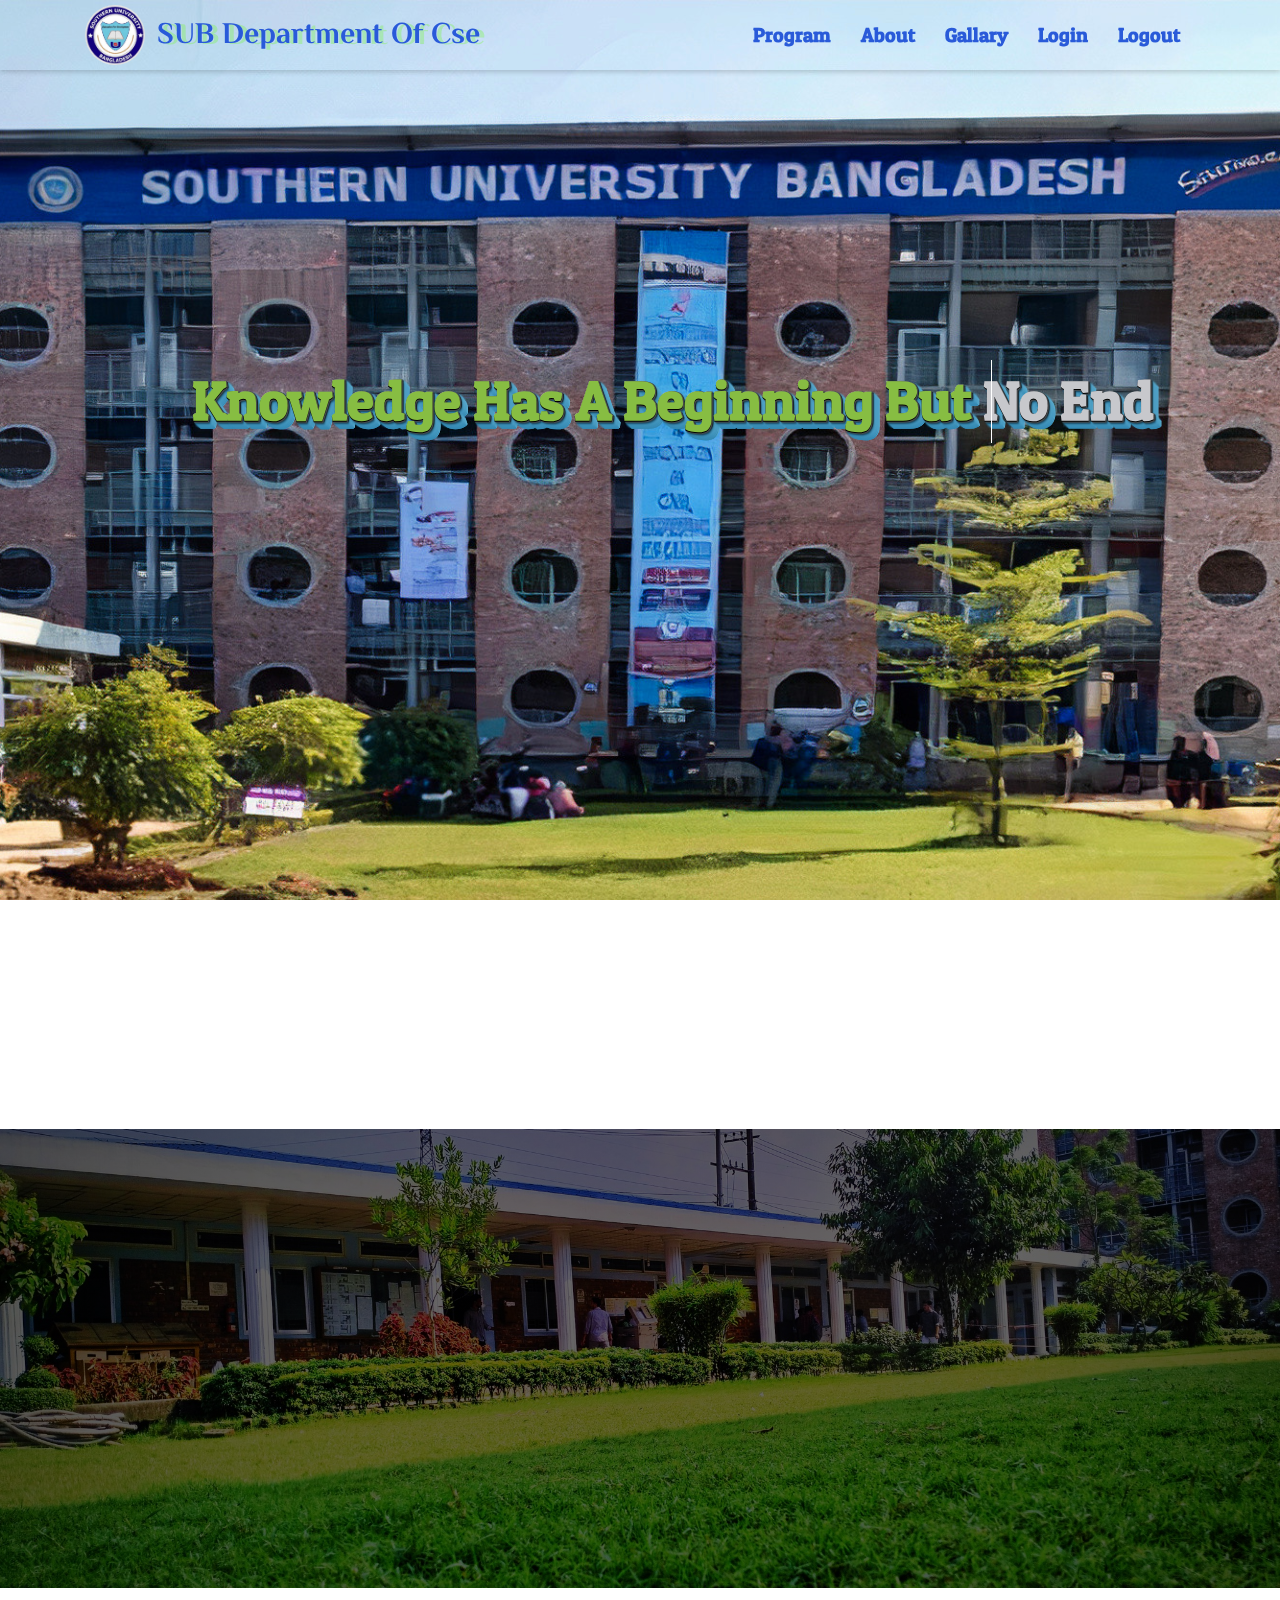
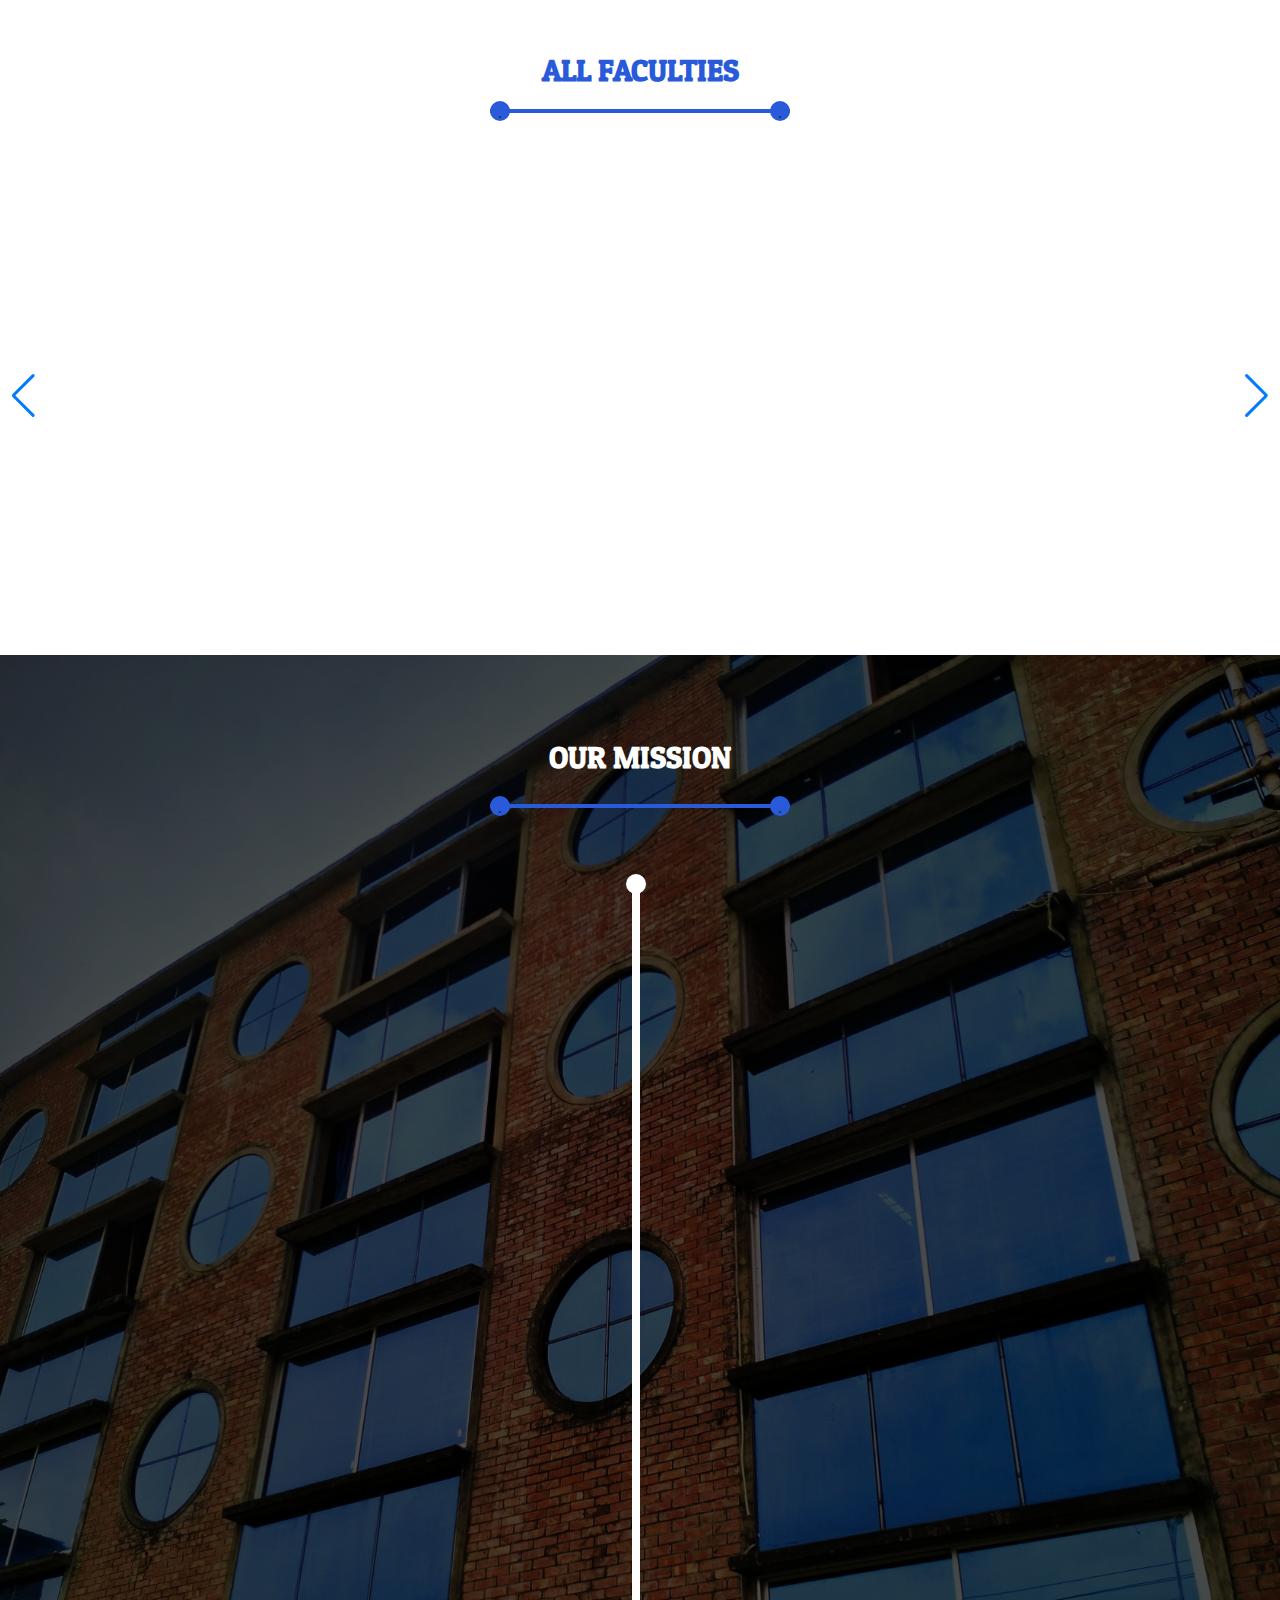
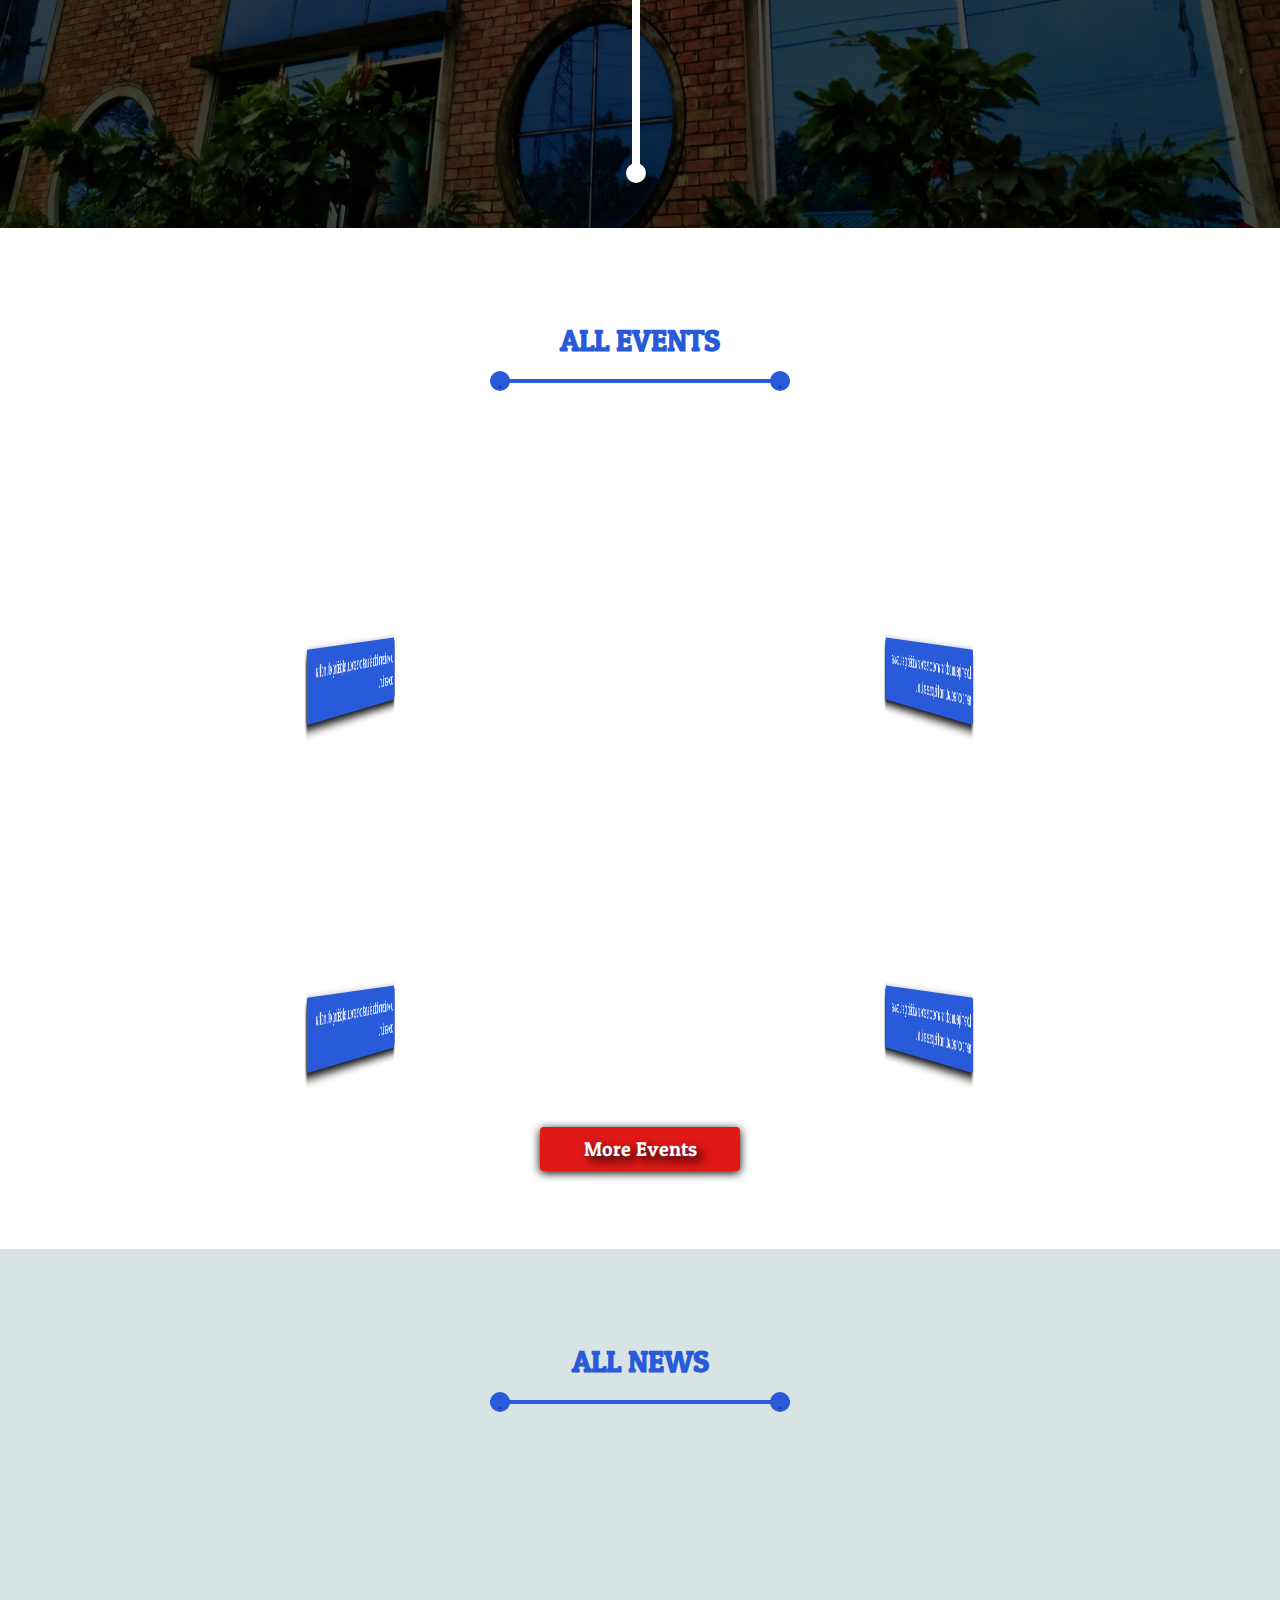
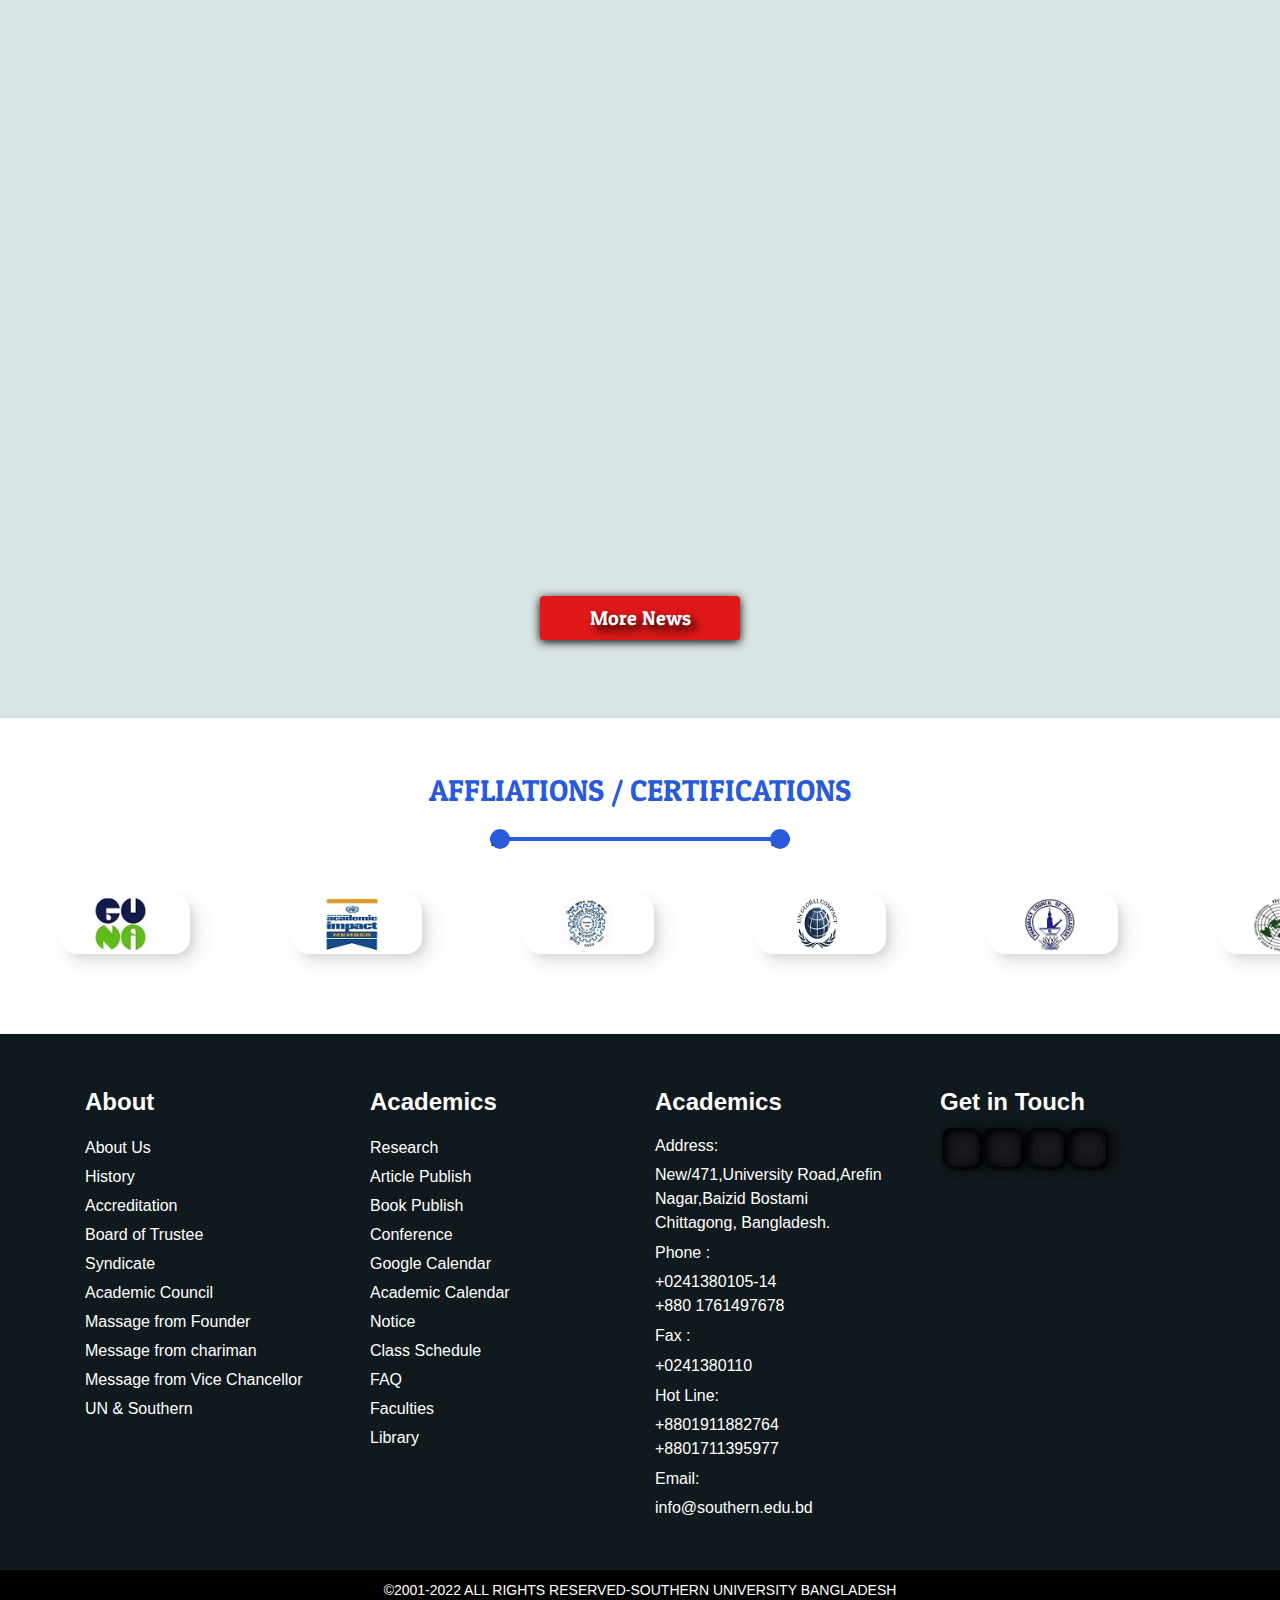
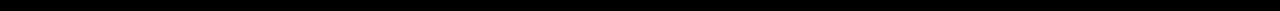
==== index.html @ 72be5c11 "first commit" ====
<!DOCTYPE html>
<html lang="en">
  <head>
    <meta charset="UTF-8" />
    <meta http-equiv="X-UA-Compatible" content="IE=edge" />
    <meta name="viewport" content="width=device-width, initial-scale=1.0" />
    <link rel="stylesheet" href="./bootstrap-4.6.2-dist/css/bootstrap.min.css" />
    <link rel="stylesheet" href="./Css/style.css" />
    <link
      rel="shortcut icon"
      href="./img/WhatsApp-Image-2022-04-05-at-12.04.49-PM.jpeg"
      type="image/x-icon"
    />
    <link rel="stylesheet" href="./Css/swiper-bundle.min.css" />
    <link rel="stylesheet" href="./slick-1.8.1/slick/slick.css" />
    <link rel="stylesheet" href="./slick-1.8.1/slick/slick-theme.css" />
    <link rel="stylesheet" href="https://cdnjs.cloudflare.com/ajax/libs/font-awesome/4.6.0/css/font-awesome.min.css" integrity="sha512-I8lSB676wT2jGSNnvIhbYGqHMiZOc0+cl18soJSWPvJCkGm8xnTcXZafn2xTf1woMXz1AY3Z1Vd/qAPvjXB4Kw==" crossorigin="anonymous" referrerpolicy="no-referrer" />
   <link rel="stylesheet" href="./Css/aos.css">
    <title>Southern University Bangladesh (CSE)</title>
  </head>
  <body>
    <!-- ---------Start Navbar Component--------- -->

    <div class="navbar-wrapper">
      <div class="container">
        <nav class="navbar navbar-expand-md p-0">
          <a class="navbar-brand" href="index.html">
            <img
              src="./img/WhatsApp-Image-2022-04-05-at-12.04.49-PM.jpeg"
              class="logo"
              alt="logo"
            />
            <span class="logoTxt mt-5">SUB Department Of Cse</span>
          </a>

          <button
            class="navbar-toggler"
            type="button"
            data-toggle="collapse"
            data-target="#navbarSupportedContent"
            aria-controls="navbarSupportedContent"
            aria-expanded="false"
            aria-label="Toggle navigation"
          >
            <span class="navbar-toggler-icon"></span>
          </button>

          <div class="collapse navbar-collapse" id="navbarSupportedContent">
            <ul class="navbar-nav ml-auto navList">
              <li>
                <a href="./Program.html" class="navLinks">Program</a>
              </li>
              <li>
                <a href="#" class="navLinks">About</a>
              </li>
              <li>
                <a href="#" class="navLinks">Gallary</a>
              </li>
              <li>
                <a href="#" class="navLinks">Login</a>
              </li>
              <li>
                <a href="#" class="navLinks">Logout</a>
              </li>
            </ul>
          </div>
        </nav>
      </div>
    </div>

    <!-- ---------End Navbar Component--------- -->

    <!-- ---------BANNAR SECTION START---------- -->

    <div class="bannerSection">
      <p data-aos="fade-left"
      data-aos-anchor="#example-anchor"
      data-aos-offset="500"
      data-aos-duration="500">Knowledge Has A Beginning But No End</p>
    </div>

    <!-- ---------BANNAR SECTION END---------- -->

    <!-- ---------SELECTION SECTION START---------- -->
    <div class="wrapperSelection">
      <div class="postionSelector">
        <div class="container">
          <div class="row" style="padding: 120px 0px 50px 0px">
            <div class="col-md-3 pt-3 " data-aos="fade-right">
              <div class="top">
                <p>Click Here</p>
                <span class="topImg">
                  <img src="./img/s1.png" alt="section Img" />
                </span>
              </div>
              <p class="topDownText">ABOUT US 🢚</p>
            </div>
            <div class="col-md-3 pt-3" data-aos="zoom-in-down">
              <div class="top">
                <p>Click Here</p>
                <span class="topImg">
                  <img src="./img/s2.png" alt="section Img" />
                </span>
              </div>
              <p class="topDownText">ADMINISTRATION 🢚</p>
            </div>
            <div class="col-md-3 pt-3" data-aos="zoom-in-down">
              <div class="top">
                <p>SUB Admission</p>
                <span class="topImg">
                  <img src="./img/s3.png" alt="section Img" />
                </span>
              </div>
              <p class="topDownText">ADMISSION 🢚</p>
            </div>
            <div class="col-md-3 pt-3" data-aos="fade-left">
              <div class="top">
                <p>Join Us</p>
                <span class="topImg">
                  <img src="./img/s4.png" alt="section Img" />
                </span>
              </div>
              <p class="topDownText">JOIN US 🢚</p>
            </div>
          </div>
        </div>
      </div>
    </div>
    <!-- ---------SELECTION  SECTION END---------- -->

    <!-- ----------FACTS SECTION START---------- -->

    <div class="wrapper-Facet">
      <div class="container text-center" data-aos="fade-down"
      data-aos-easing="linear"
      data-aos-duration="1500">
        <p class="facetText">SOME IMPORTANT FACTS ABOUT US</p>

        <span class="borderBottom my-4"></span>

        <div class="row" style="margin-top: 70px; z-index: 10">
          <div class="col-md-3">
            <p class="NumberText">20+</p>
            <span class="NumberTextBorder"></span>
            <p class="descriptionFact">Faculty Members</p>
          </div>

          <div class="col-md-3">
            <p class="NumberText">1200+</p>
            <span class="NumberTextBorder"></span>
            <p class="descriptionFact">Students</p>
          </div>

          <div class="col-md-3">
            <p class="NumberText">1+</p>
            <span class="NumberTextBorder"></span>
            <p class="descriptionFact">Lab</p>
          </div>
          <div class="col-md-3">
            <p class="NumberText">16+</p>
            <span class="NumberTextBorder"></span>
            <p class="descriptionFact">Area</p>
          </div>
        </div>
      </div>
    </div>

    <!-- ----------FACTS SECTION END---------- -->

    <!-- ---------------- Faculty SECTION START ---------- -->

    <div class="FacultyWrapper text-center">
      <p class="fecultryHeading">ALL FACULTIES</p>
      <span class="borderBottom mb-4"></span>

      <div class="swiper mySwiper" style="padding: 0px 100px">
        <div class="swiper-wrapper px-5">
          <div class="swiper-slide p-0 prfileCardWrapper" data-aos="flip-left"
          data-aos-easing="ease-out-cubic"
          data-aos-duration="1000">
            <div class="prfileCard ">
              <img src="./img/Prof. Dr. Md. Abul Mansur Chowdhury.jpg" alt="din" />
            </div>
            <div class="prfileCardDescription">
              <p class="Pname mb-4">Prof. Dr. Md. Abul Mansur Chy</p>
              <p class="Pd mb-4">Dean</p>
              <p class="Pm"><i class="fa fa-envelope" aria-hidden="true"></i> mansur_rcmpscu@yahoo.com</p>
              <p class="Pnumber pb-3"><i class="fa fa-phone-square" aria-hidden="true"></i> +880 1670438502</p>
            </div>
          </div>

          <div class="swiper-slide p-0 prfileCardWrapper" data-aos="flip-left"
          data-aos-easing="ease-out-cubic"
          data-aos-duration="1500">
            <div class="prfileCard">
              <img src="./img/Mr. Asaduzzaman.jpg" alt="din" />
            </div>
            <div class="prfileCardDescription">
              <p class="Pname mb-4">Prof. Dr. Md. Asaduzzaman</p>
              <p class="Pd mb-4">Advisor</p>
              <p class="Pm"><i class="fa fa-envelope" aria-hidden="true"></i> asad@cuet.ac.bd</p>
              <p class="Pnumber pb-3"><i class="fa fa-phone-square" aria-hidden="true"></i> +880-19-3853-4828</p>
            </div>
          </div>

          <div class="swiper-slide p-0 prfileCardWrapper" data-aos="flip-left"
          data-aos-easing="ease-out-cubic"
          data-aos-duration="2000">
            <div class="prfileCard">
              <img src="./img/Md. jahangir Alam, Asst.Professor.jpg" alt="din" />
            </div>
            <div class="prfileCardDescription">
              <p class="Pname mb-4">Mr. Md. Jahangir Alam</p>
              <p class="Pd mb-4">Head & Assistant Professor</p>
              <p class="Pm"><i class="fa fa-envelope" aria-hidden="true"></i> mjajahangir.sub@gmail.com</p>
              <p class="Pnumber pb-3"><i class="fa fa-phone-square" aria-hidden="true"></i> +880 1819645028</p>
            </div>
          </div>

          <div class="swiper-slide p-0 prfileCardWrapper" style="margin-left: 50px">
            <div class="prfileCard">
              <img src="./img/Mr. Jamir Ahmed.jpeg" alt="din" />
            </div>
            <div class="prfileCardDescription">
              <p class="Pname mb-4">Mr. Jamir Ahmed</p>
              <p class="Pd mb-4">Assistant Professor</p>
              <p class="Pm"><i class="fa fa-envelope" aria-hidden="true"></i> jahmedjbd@gmail.com</p>
              <p class="Pnumber pb-3"><i class="fa fa-phone-square" aria-hidden="true"></i> +880 1812519192</p>
            </div>
          </div>

          <div class="swiper-slide p-0 prfileCardWrapper" style="margin-left: 50px">
            <div class="prfileCard">
              <img src="./img/TanjiaChowdhury.jpg" alt="din" />
            </div>
            <div class="prfileCardDescription">
              <p class="Pname mb-4">Mrs.Tanjia Chowdhury</p>
              <p class="Pd mb-4">Assistant Professor</p>
              <p class="Pm"><i class="fa fa-envelope" aria-hidden="true"></i> tanjiacse5@gmail.com</p>
              <p class="Pnumber pb-3"><i class="fa fa-phone-square" aria-hidden="true"></i> +880 1676384387</p>
            </div>
          </div>

          <div class="swiper-slide p-0 prfileCardWrapper" style="margin-left: 50px">
            <div class="prfileCard">
              <img src="./img/Ms. Jeenat Sultana.jpg" alt="din" />
            </div>
            <div class="prfileCardDescription">
              <p class="Pname mb-4">Ms.Jeenat Sultana</p>
              <p class="Pd mb-4">Assistant Professor</p>
              <p class="Pm"><i class="fa fa-envelope" aria-hidden="true"></i> swarna0404056@yahoo.com</p>
              <p class="Pnumber pb-3"><i class="fa fa-phone-square" aria-hidden="true"></i> +880 1818276016</p>
            </div>
          </div>

          <div class="swiper-slide p-0 prfileCardWrapper" style="margin-left: 50px">
            <div class="prfileCard">
              <img src="./img/Arif Hasan Chowdhury.jpg" alt="din" />
            </div>
            <div class="prfileCardDescription">
              <p class="Pname mb-1">Mr. Mohammed Arif Hasan Chy</p>
              <p class="Pd mb-3">Assistant Professor</p>
              <p class="Pm"><i class="fa fa-envelope" aria-hidden="true"></i> arifkth@yahoo.com</p>
              <p class="Pnumber pb-3"><i class="fa fa-phone-square" aria-hidden="true"></i> +880 1922679180</p>
            </div>
          </div>

          <div class="swiper-slide p-0 prfileCardWrapper" style="margin-left: 50px">
            <div class="prfileCard">
              <img src="./img/Mr. Priyam Chowdhury.jpg" alt="din" />
            </div>
            <div class="prfileCardDescription">
              <p class="Pname mb-4">Mr. Priyam Chowdhury</p>
              <p class="Pd mb-4">Lecturer</p>
              <p class="Pm"><i class="fa fa-envelope" aria-hidden="true"></i> priyamchowdhury70@gmail.com</p>
              <p class="Pnumber pb-3"><i class="fa fa-phone-square" aria-hidden="true"></i> +880 1827220952</p>
            </div>
          </div>

          <div class="swiper-slide p-0 prfileCardWrapper" style="margin-left: 50px">
            <div class="prfileCard">
              <img src="./img/Tanim Rahman.jpg" alt="din" />
            </div>
            <div class="prfileCardDescription">
              <p class="Pname mb-4">Ms. Tanim Rahaman</p>
              <p class="Pd mb-4">Lecturer</p>
              <p class="Pm"><i class="fa fa-envelope" aria-hidden="true"></i> tanim.rahman.030@gmail.com</p>
              <p class="Pnumber pb-3"><i class="fa fa-phone-square" aria-hidden="true"></i> +880 1850500710</p>
            </div>
          </div>

          <div class="swiper-slide p-0 prfileCardWrapper" style="margin-left: 50px">
            <div class="prfileCard">
              <img src="./img/Maisha Maimuna.jpg" alt="din" />
            </div>
            <div class="prfileCardDescription">
              <p class="Pname mb-4">Ms. Maisha Maimuna</p>
              <p class="Pd mb-4">Lecturer</p>
              <p class="Pm"><i class="fa fa-envelope" aria-hidden="true"></i> maishamaimuna95@gmail.com</p>
              <p class="Pnumber pb-3"><i class="fa fa-phone-square" aria-hidden="true"></i> +880 1999173036</p>
            </div>
          </div>
        </div>
        <div class="swiper-button-next"></div>
        <div class="swiper-button-prev"></div>
      </div>
    </div>
    <!-- ---------------- Faculty SECTION END ---------- -->

    <!-- ---------------- Mission SECTION START ---------- -->

    <div class="missionWrapper text-center">
      <p class="missionText">OUR MISSION</p>

      <span class="borderBottom my-4"></span>
      <div class="container mt-5">
        <div class="missionContent">
          <span class="missionContentBefore"></span>
          <span class="missionContentAfter"></span>

          <div class="mission1" data-aos="fade-right">Academic Excellence</div>

          <div class="mission2" data-aos="fade-left">Innovation and Lifelong Learning</div>

          <div class="mission3" data-aos="fade-right">Integrity and Professional Ethics</div>

          <div class="mission4" data-aos="fade-left">Social Responsibility and Leadership</div>

          <div class="mission5" data-aos="fade-right">Inclusiveness</div>

          <div class="mission6" data-aos="fade-left">Freedom of Thoughts and Expression</div>

          <div class="mission7" data-aos="fade-right">Green Thinking and Living</div>
        </div>
      </div>
    </div>

    <!-- ---------------- Mission SECTION END ---------- -->

    <!-- ---------------- EVENT SECTION Start ---------- -->

    <div class="eventWrapper">
      <div class="container">
        <p class="fecultryHeading">ALL EVENTS</p>
        <span class="borderBottom"></span>

        <div class="row">
          <div class="col-md-6 mt-5">
            <div class="eventContent" data-aos="flip-left">
              <img src="./img/programmingContest.webp" alt="img" />
              <p class="eventContentTitle">Competitive programming</p>
              <span class="eventContentDescription"
                >Lorem ipsum dolor sit amet consectetur, adipisicing elit. mollitia
                praesentium...</span
              >
            </div>
          </div>
          <div class="col-md-6 mt-5">
            <div class="eventContent" data-aos="flip-right">
              <img src="./img/saminar.webp" alt="img" />
              <p class="eventContentTitle1">Workshop on Software Industries</p>
              <span class="eventContentDescription"
                >Lorem ipsum dolor sit amet consectetur, adipisicing elit. beatae nemo consequatur
                mollitia praesentium...</span
              >
            </div>
          </div>

          <div class="col-md-6 mt-5">
            <div class="eventContent" data-aos="flip-left">
              <img src="./img/p.webp" alt="img" />
              <p class="eventContentTitle3">Final Year Projects</p>
              <span class="eventContentDescription"
                >Lorem ipsum dolor sit amet consectetur, adipisicing elit. mollitia
                praesentium...</span
              >
            </div>
          </div>
          <div class="col-md-6 mt-5">
            <div class="eventContent" data-aos="flip-right">
              <img src="./img/ai.webp" alt="img" />
              <p class="eventContentTitle4">Artificial intelligence</p>
              <span class="eventContentDescription"
                >Lorem ipsum dolor sit amet consectetur, adipisicing elit. beatae nemo consequatur
                mollitia praesentium...</span
              >
            </div>
          </div>
        </div>

        <button class="btn eventBtn my-5">More Events</button>
      </div>
    </div>
    <!-- ---------------- EVENT SECTION END ---------- -->

    <!-- ---------------- NEWS SECTION Start ---------- -->

    <div class="eventWrapper newsWrapper">
      <div class="container">
        <p class="fecultryHeading">ALL NEWS</p>
        <span class="borderBottom mb-5"></span>

        <div class="row">
          <div class="col-md-6 mt-5" data-aos="zoom-in-down">
            <div class="eventContent">
              <img src="./img/computerClub.jpg" alt="img" />
              <p class="eventContentTitle">Computer Club</p>
              <span class="eventContentDescription"
                >Lorem ipsum dolor sit amet consectetur, adipisicing elit. mollitia
                praesentium...</span
              >
            </div>
          </div>
          <div class="col-md-6 mt-5" data-aos="zoom-in-down">
            <div class="eventContent">
              <img src="./img/debate Club.webp" alt="img" />
              <p class="eventContentTitle1">Debate Club- first session FREE</p>
              <span class="eventContentDescription"
                >Lorem ipsum dolor sit amet consectetur, adipisicing elit. beatae nemo consequatur
                mollitia praesentium...</span
              >
            </div>
          </div>

          <div class="col-md-6 mt-5" data-aos="zoom-in-down">
            <div class="eventContent">
              <img src="./img/finalexam.webp" alt="img" />
              <p class="eventContentTitle3">Final Examination</p>
              <span class="eventContentDescription"
                >Lorem ipsum dolor sit amet consectetur, adipisicing elit. mollitia
                praesentium...</span
              >
            </div>
          </div>
          <div class="col-md-6 mt-5" data-aos="zoom-in-down">
            <div class="eventContent">
              <img src="./img/carerPlaning.webp" alt="img" />
              <p class="eventContentTitle4">Career Planing</p>
              <span class="eventContentDescription"
                >Lorem ipsum dolor sit amet consectetur, adipisicing elit. beatae nemo consequatur
                mollitia praesentium...</span
              >
            </div>
          </div>
        </div>

        <button class="btn eventBtn my-5">More News</button>
      </div>
    </div>

    <!-- ---------------- NEWS SECTION END ---------- -->

    <!-- ---------------- Affiliate SECTION Start ---------- -->
    <div class="affiliate-Wrapper">
      <p class="affiliateTitle">AFFLIATIONS / CERTIFICATIONS</p>

      <span class="borderBottom my-4"></span>
      <div class="your-class AFFLIATIONS" style="overflow: hidden">
        <div><img src="./img/A1.png" alt="affiliate" /></div>
        <div><img src="./img/A2.png" alt="affiliate" /></div>
        <div><img src="./img/A3.png" alt="affiliate" /></div>
        <div><img src="./img/A4.png" alt="affiliate" /></div>
        <div><img src="./img/A5.png" alt="affiliate" /></div>
        <div><img src="./img/A6.png" alt="affiliate" /></div>
        <div><img src="./img/A7.png" alt="affiliate" /></div>
        <div><img src="./img/A8.png" alt="affiliate" /></div>
        <div><img src="./img/A9.png" alt="affiliate" /></div>
        <div><img src="./img/A10.png" alt="affiliate" /></div>
        <div><img src="./img/A11.png" alt="affiliate" /></div>
        <div><img src="./img/A12.png" alt="affiliate" /></div>
      </div>
    </div>
    <!-- ---------------- Affiliate SECTION Start ---------- -->

    <!-- ---------------- Footer SECTION Start ---------- -->

    <div class="footerWrapper">
      <div class="container">
        <div class="row">
          <div class="col-3">
            <p class="FooterTitle">About</p>
            <div class="footerDescription">
              <a href="#">About Us </a>

              <a href="#">History </a>

              <a href="#">Accreditation </a>

              <a href="#">Board of Trustee </a>

              <a href="#">Syndicate </a>

              <a href="#"> Academic Council </a>

              <a href="#">Massage from Founder </a>

              <a href="#"> Message from chariman </a>

              <a href="#">Message from Vice Chancellor </a>

              <a href="#"> UN & Southern </a>
            </div>
          </div>
          <div class="col-3">

            <p class="FooterTitle">Academics</p>
            <div class="footerDescription">
              <a href="#">  Research</a>

              <a href="#">Article Publish</a>

              <a href="#">Book Publish </a>

              <a href="#">Conference </a>

              <a href="#">Google Calendar </a>

              <a href="#">Academic Calendar </a>

              <a href="#"> Notice </a>

              <a href="#"> Class Schedule </a>

              <a href="#">FAQ </a>

              <a href="#">  Faculties </a>
              <a href="#">  Library </a>
            </div>
          </div>
          <div class="col-3">
            <p class="FooterTitle">Academics</p>
            <div class="footerAddress">
              <h6 class="mt-2"> Address:</h6>
              <p  class="p-0 m-0">New/471,University Road,Arefin</p>
              <p class="p-0 m-0">Nagar,Baizid Bostami</p>
              <p class="p-0 m-0">Chittagong, Bangladesh.</p>

              <h6 class="mt-2"> Phone :</h6>
              <p class="p-0 m-0">+0241380105-14</p>
              <p class="p-0 m-0">+880 1761497678</p>
              
              <h6 class="mt-2">Fax : </h6>
              <p class="p-0 m-0">+0241380110</p>

              <h6 class="mt-2">Hot Line:</h6>
              <p class="p-0 m-0">+8801911882764</p>
              <p class="p-0 m-0"> +8801711395977</p>

              <h6 class="mt-2">Email:</h6>
             <p class="p-0 m-0">info@southern.edu.bd</p>
              

          </div>
       
        </div>
        <div class="col-3">

          <p class="FooterTitle">Get in Touch</p>

          <div className="socialLink">
            <a href="#">
           
              <i class="fa fa-facebook-square" id="facebook" aria-hidden="true"></i>
            </a>
            <a href="#">
              
              <i class="fa fa-youtube" id="apple" aria-hidden="true"></i>
            </a>
            <a href="#">
             
              <i class="fa fa-linkedin-square" id="github" aria-hidden="true"></i>
            </a>
            <a href="#">
             
              <i class="fa fa-instagram" id="twitter" aria-hidden="true"></i>
            </a>
          </div>
          <div class="footerAddressMap">
            <iframe src="https://www.google.com/maps/embed?pb=!1m18!1m12!1m3!1d461.1446473408198!2d91.80197487024631!3d22.385431305525525!2m3!1f0!2f0!3f0!3m2!1i1024!2i768!4f13.1!3m3!1m2!1s0x30acd9fa1882e0d5%3A0xe2bdee88569428e1!2sSouthern%20University%20Bangladesh!5e0!3m2!1sen!2sbd!4v1669306407515!5m2!1sen!2sbd" width="100%" height="300" style="border:0;" allowfullscreen="" loading="lazy" referrerpolicy="no-referrer-when-downgrade"></iframe>
            
          </div>

        </div>
      </div>
    </div>
    </div>
    <!-- ---------------- Footer SECTION End ---------- -->


    <!-- ---------------- copyRight SECTION Start ---------- -->

    <div class="copyRight">
      <p class="m-0">©2001-2022 ALL RIGHTS RESERVED-SOUTHERN UNIVERSITY BANGLADESH</p>
      </div>
    <!-- ---------------- copyRight SECTION End ---------- -->
    <!-- ---------ALL JS FILE + LIBRARY--------- -->
    <script src="./bootstrap-4.6.2-dist/js/bootstrap.bundle.min.js"></script>
    <script src="./JS/Jquery.js"></script>
    <script src="./JS/jquery.ripples-master/dist/jquery.ripples-min.js"></script>
    <script src="./JS/swiper-bundle.min.js"></script>
    <script src="./slick-1.8.1/slick/slick.min.js"></script>
    <script src="./JS/aos.js"></script>
    
    <script src="./JS/app.js"></script>
  </body>
</html>
---- Css/style.css ----
/* ------GOOGLE FONT ----- */

@font-face {
    font-family: Courgette;
    src: url("../Font/ElMessiri-VariableFont_wght.ttf");
}
@font-face {
    font-family: PatuaOne;
    src: url("../Font/PatuaOne-Regular.ttf");
}


/* -----MAIN CSS---- */

*{
    margin: 0;
    padding: 0;
    box-sizing: border-box;
}

::-webkit-scrollbar {
    width: 0.8rem;
}

::-webkit-scrollbar-track {
    background-color: rgba(0, 0, 0, 0.548);
}

::-webkit-scrollbar-thumb {
    background-color: #295AD9;
    border-radius: 0.5rem;
    border: 2px solid transparent;
    background-clip: content-box;
    box-shadow: 2px 5px 10px rgb(44, 44, 44);
}


/* -----REUSE ITEM---------- */


.borderBottom {
    display: block;
    background-color: #295AD9;;
    width: 300px;
    height: 4px;
    margin: 0 auto;
    position: relative;
    
  }

  .borderBottom::before{
    content: ".";
    width: 20px !important;
    height: 20px;
    background-color: #295AD9;;
    display: block;
    border-radius: 50%;
    top: -8px;
    left: 0;
    position: absolute;
    
  }

  .borderBottom::after{
    content: ".";
    width: 20px !important;
    height: 20px;
    background-color: #295AD9;;
    display: block;
    border-radius: 50%;
    top: -8px;
    right: 0;
    position: absolute;
    
  }

/* ----------Navbar CSS START ------- */

.navbar-wrapper {
    width: 100%;
    background-color: transparent;
    box-shadow: 0px 2px 5px rgba(0, 0, 0, 0.178);
    position: relative;
    position: fixed;
    z-index: 999;
    
}

.logo {
    width: 60px;
    border-radius: 50%;
}
.logoTxt {
  font-family: Courgette !important;
    font-size: 30px;
    font-weight: bold;
    margin-left: 12px;
    position: absolute;
    top: -35px;
    left: 60px;
    color: #295AD9;
    text-shadow: 5px 1px 0px rgba(94, 255, 0, 0.253);
    font-weight: 700;
    animation: textAnimate 3s linear infinite;
    font-weight: 700 !important;
}

@keyframes textAnimate {
    0% {
      text-shadow: 5px 1px 0px rgba(0, 0, 0, 0.253); 
    }
    30% {
      text-shadow: -5px -5px 5px rgba(0, 0, 0, 0.253); 
    }
    60% {
      text-shadow: 5px 5px 5px rgba(0, 0, 0, 0.253); 
    }
    100% {
      text-shadow: 5px 1px 0px rgba(0, 0, 0, 0.253); 
    }
  }
.navList li a{
      padding: 10px 15px;
      text-decoration: none;
      font-family: PatuaOne;
      font-weight: bold;
      font-size: 20px;
      color: #295AD9;
}


/* ----------Navbar CSS ENd ------- */


/* -----------BANNER CSS START --------- */

.bannerSection {
    width: 100%;
  height: 100vh;
  float: left;
  background:linear-gradient(0deg, rgba(0, 0, 0, 0.111) 0%,rgba(0, 0, 0, 0.193)100%), url("../img/banner_auto_x2.jpg");
  background-size: cover;
  background-position: center;
  position: relative;
 
}

.bannerSection p {
    font-size: 55px;
    color:  #C7C8CC;
    position: absolute;
    top: 40%;
    left: 15%;
    font-family: PatuaOne;
    font-weight: bold;
    position: relative;
    overflow: hidden;
    text-shadow:
    0 1px 0px #000000,
    1px 0 0px #494b4d,
    1px 2px 1px #474e52,
    2px 1px 1px #10191d,
    2px 3px 2px #10415a,
    3px 2px 2px #5dabcd,
    3px 4px 2px #378ab4,
    4px 3px 3px #5dabcd,
    4px 5px 3px #378ab4,
    5px 4px 2px #5dabcd,
    5px 6px 2px #378ab4,
    6px 5px 2px #5dabcd,
    6px 7px 1px #378ab4,
    7px 6px 1px #5dabcd,
    7px 8px 0px #378ab4,
    8px 7px 0px #5dabcd;
    width: 1000px;

}


.bannerSection p::before {
    content: "Knowledge Has A Beginning But No End";
 
    color : #87BD42 !important;
    position: absolute;
    width: 800px;;
    top: 0;
    left: 0;
    border-right: 0.1rem solid #fff;
   animation  : sliderAnimation 5s linear infinite;
    overflow: hidden !important;
  }
  
   @keyframes sliderAnimation {
    0%{
       width: 0px;
       text-shadow:
       0 1px 0px #73b437,
       1px 0 0px #6c25af,
       1px 2px 1px #2f0474,
       2px 1px 1px #5dabcd,
       2px 3px 2px #378ab4,
       3px 2px 2px #5dabcd,
       3px 4px 2px #378ab4,
       4px 3px 3px #5dabcd,
       4px 5px 3px #378ab4,
       5px 4px 2px #5dabcd,
       5px 6px 2px #378ab4,
       6px 5px 2px #5dabcd,
       6px 7px 1px #378ab4,
       7px 6px 1px #5dabcd,
       7px 8px 0px #378ab4,
       8px 7px 0px #5dabcd;
    }
    50%{
      width: 100%;
      text-shadow:
      0 1px 0px #73b437,
      1px 0 0px #6c25af,
      1px 2px 1px #2f0474,
      2px 1px 1px #5dabcd,
      2px 3px 2px #378ab4,
      3px 2px 2px #5dabcd,
      3px 4px 2px #378ab4,
      4px 3px 3px #5dabcd,
      4px 5px 3px #378ab4,
      5px 4px 2px #5dabcd,
      5px 6px 2px #378ab4,
      6px 5px 2px #5dabcd,
      6px 7px 1px #378ab4,
      7px 6px 1px #5dabcd,
      7px 8px 0px #378ab4,
      8px 7px 0px #5dabcd;
    }
    100%{
      width: 0%;
      text-shadow:
      0 1px 0px #73b437,
      1px 0 0px #6c25af,
      1px 2px 1px #2f0474,
      2px 1px 1px #5dabcd,
      2px 3px 2px #378ab4,
      3px 2px 2px #5dabcd,
      3px 4px 2px #378ab4,
      4px 3px 3px #5dabcd,
      4px 5px 3px #378ab4,
      5px 4px 2px #5dabcd,
      5px 6px 2px #378ab4,
      6px 5px 2px #5dabcd,
      6px 7px 1px #378ab4,
      7px 6px 1px #5dabcd,
      7px 8px 0px #378ab4,
      8px 7px 0px #5dabcd;
    }
  } 


  /* -----------BANNER CSS END --------- */


  /* -----------SELECTION CSS START --------- */

  .wrapperSelection {
    /* position: relative; */
    /* background-image: url("./img/featureBg.png"); */
/* 
   background-repeat: no-repeat;
    background-position: center;
    background-size: cover; */
    height: 100%;
    width: 100%;
    background-color: rgb(255, 255, 255) !important;
    

  }
   .postionSelector {
    /* position: absolute;
    top: 570px;
    left: 15%; */
   position: relative;
  
  }
  .postionSelector .top  {
    text-align: center;
    background-color: rgb(36, 10, 54);
    color: #fff;
    width: 180px;
    height: 180px;
    border-radius: 50%;
    font-size: 18px;
    position: relative;
    transition: all 0.5s;
    z-index: 0;
    margin: 20px;
    position : absolute;
    top: -200px;
    
  }
 .top p {
      padding-top: 80px;
      
 }

 .top {
  box-shadow: 2px 5px 10px rgba(0, 0, 0, 0.438);
 }
 .top::before {
    position: absolute;
    content: "";
    background-color: transparent;
    width: 180px;
    height: 180px;
    left: 0;
    border: 10px solid #295AD9;
    border-radius: 50%;
    z-index: 2;
   
}

.top .topImg {
    position: absolute;
    top: 10px;
    left: 9.5px;
    width: 160px;
    height: 160px;
    background-color: #99fafa;
    border: 9px solid white !important;
    border-radius: 50%;
    z-index: 1;
    
    
}
.topImg {
    width: 100%;
 
    transition: all 0.5s;
}

.top:hover > .topImg {
    top : -60%;
    transition: all 0.5s;
}
.topDownText {
    font-weight: bold;
    font-size: 18px;
    text-align: center;
    color: #474e52;
}

.topImg img {
  /* animation: imgAnimate 2s linear infinite; */
  filter: drop-shadow(4px 4px 5px rgba(0, 0, 0, 0.329));
}

@keyframes imgAnimate { 
  0% {
    transform: scale(0.5)
  }
  50% {
    transform: scale(1);
  }
  100% {
    transform: scale(0.5);
  }
}
  /* -----------SELECTION CSS START --------- */

  .wrapper-Facet {
    
    padding-top: 20px;
    background: linear-gradient(0deg, rgba(0, 0, 0, 0.6) 0%, rgba(0, 0, 0, 0.6)), url("../img/area.jpg");
    width: 100%;
    height: auto;
    background-repeat: no-repeat;
    background-size: cover;
    background-position: left;
    padding-bottom: 80px;
    
    
  }

  .wrapper-Facet .facetText {
    font-size: 30px;
    color: #295AD9;
    font-family: PatuaOne;
    font-weight: bold;
    padding-top: 60px;
    color: #fff !important;
  
  }

.NumberText {
    font-size: 40px;
    font-weight: bold;
    color: #295AD9;
    margin: 0px !important;
    color: #fff !important;
}

.NumberTextBorder { 
    background-color:  #295AD9;
    width: 80px ;
    height: 5px ;
    display: block;
    margin: 0 auto ;

}

.descriptionFact {
    font-size: 30px;
    font-weight: bold;
    margin-top: 30px;
    color : #295AD9;
    color: #fff !important;
}

  /* -----------SELECTION CSS END --------- */


    /* -----------FECULTY SELECTION CSS START --------- */
  .FacultyWrapper {
    background-color: #ffffff54;
  }
    .fecultryHeading {
      font-size: 30px;
      color: #295AD9;
      font-family: PatuaOne;
      font-weight: bold;
      padding-top: 60px;
      text-shadow: 0px 5px 10px  rgba(250, 250, 250, 0.192);
      
     
    }

    
    .prfileCardWrapper {
       border-radius: 0px 40px 0px 40px;
       padding: 0px 20px;
       box-shadow: 2px 1px 10px #3a3b3b;
       margin: 70px 0px;
       width: 300px !important;
       font-family: PatuaOne;
       color: #000000;
       box-shadow: 0px 5px 20px  rgb(11, 13, 156);
       margin-bottom: 100px;
       /* From https://css.glass */
background: rgba(255, 255, 255, 0.2);
/* border-radius: 16px; */
box-shadow: 0 10px 10px rgba(10, 10, 10, 0.329);
backdrop-filter: blur(5px);
-webkit-backdrop-filter: blur(5px);
border: 1px solid rgba(255, 255, 255, 0.3);
    }

    .prfileCardWrapper::after {
      background-color: rgba(38, 0, 255, 0.507);
      border-radius: 0px 10px 10px 0px;
      width: 20px;
      height: 30px;
      content: "";
      position: absolute;
      top: 110px;
      right: 0;
      z-index: -1;
      
    }
    .prfileCard {
      background: #295AD9 !important;
      border-radius: 0px 40px 0px 40px;
      width: 100%;
      height: 120px;
      position: relative;
      

    }
  
    .prfileCard img {
      width: 120px;
      height: 120px;
      position: absolute;
      top: -30%;
      left: 30%;
      border: 4px solid #295AD9;
      /* box-shadow: 2px 1px 10px #3a3b3b; */
      border-radius: 50%;
;
    }
 
    .prfileCardDescription p {
      /* text-shadow: 1px 1px 5px rgba(0, 0, 0, 0.322); */
    }
    .prfileCardDescription .Pname {
      padding: 0;
      margin: 0;
      font-size: 20px;
      font-weight: bold;
      text-align: left;
      padding: 0px 10px;
      padding-top: 20px;
    }
    .prfileCardDescription .Pd {
      font-style: italic;
      color: #295AD9;
      font-size: 20px;
      font-weight: bold;
      
    }

    .prfileCardDescription .Pm , .Pnumber{
      
      font-size: 16px;
      font-weight: bold;
      text-align: left;
      padding: 0px 10px
      
    }
      /* -----------FECULTY SELECTION CSS END --------- */


     /* -----------Mission SELECTION CSS Start --------- */
     .missionWrapper {
      background: linear-gradient(0deg, rgba(0,0,0,0.7) 0%, rgba(0,0,0,0.7)), url("../img/missonBg.jpg");
      background-repeat: no-repeat;
      background-position: center;
      background-size: cover;
      position: inherit;
      width: 100%;
      padding: 50px 0px;
      padding-top: 80px;

     }
     .missionContent {
      width: 50%;
      height: 100vh;
      /* overflow: hidden; */
      background-color: transparent;
      border-right: 8px solid #fdfdfd;
      position: relative;
      margin-top: 70px;

     }
     .missionContent .missionContentBefore {
      width: 20px;
      height: 20px;
      background-color: #ffffff;
      border-radius: 50%;
      border: 20px #ffffff;
      position: absolute;
      top: -0.5%;
      left: 98.9%;
      
     }
     
     .missionContentAfter {
      width: 20px;
      height: 20px;
      background-color: #ffffff;
      border-radius: 50%;
      border: 20px #ffffff;
      position: absolute;
      bottom: -0.5%;
      left: 98.9%;
      
     }

     .missionText {
      font-size: 30px;
      font-weight: bold;
      color: #fff;
      font-family: PatuaOne;
     }

     .missionContent .mission1 ,  .missionContent .mission2,.missionContent .mission3 , .missionContent .mission4 ,.missionContent .mission5 , .missionContent .mission6,.missionContent .mission7  {
      background-color: #000000;
      color: #fff;
      padding: 15px 20px;
      font-size: 20px;
      text-align: center;
      width: 400px;
      border-radius: 10px;
      position: absolute;
      top: 30px;
      left : 0;
      
      /* From https://css.glass */
background: rgba(255, 255, 255, 0.2);
border-radius: 16px;
box-shadow: 0 4px 30px rgba(0, 0, 0, 0.1);
backdrop-filter: blur(5px);
-webkit-backdrop-filter: blur(5px);
border: 1px solid rgba(255, 255, 255, 0.3);
     }

     .missionContent .mission1::after, .missionContent .mission2::after,.missionContent .mission3::after,.missionContent .mission4::after,.missionContent .mission5::after,.missionContent .mission6::after,.missionContent .mission7::after {
      content: "";
      position: absolute;
      background-color: white;
      width: 38%;
      height: 5px;
      top: 30px;
      left: 100%;
     }


     .missionContent .mission1::before ,.missionContent .mission2::before,.missionContent .mission3::before,.missionContent .mission4::before,.missionContent .mission5::before,.missionContent .mission6::before,.missionContent .mission7::before {
      content: "";
      position: absolute;
      background-color: white;
      width: 20px;
      height: 20px;
      top: 22px;
      left: 97.5%;
      border-radius: 50%;
     }

     .missionContent .mission2  {
      top: 110px;
      left : 700px !important;
     }

     .missionContent .mission2::after,.missionContent .mission4::after,.missionContent .mission6::after {
      left: -38% !important;
     }

     .missionContent .mission2::before,.missionContent .mission4::before,.missionContent .mission6::before {
      left: -2%!important;

     }

     .missionContent .mission3 {
      top: 200px;
      left : 0 !important;
     }


     .missionContent .mission4 {
      top: 290px;
      left : 700px !important;
     }

     .missionContent .mission5 {
      top: 380px;
      left : 0!important;
     }

     .missionContent .mission6 {
      top: 460px;
      left : 700px !important;
     }

     .missionContent .mission7 {
      top: 550px;
      left : 0!important;
     }
    /* -----------Mission SELECTION CSS END --------- */



  /* -----------EVENT SELECTION CSS START --------- */

  
  .eventWrapper {
    padding: 30px 0px;
    text-align: center;
  }

  .eventContent {
    position: relative;
    box-shadow: 0px 3px 10px rgba(0, 0, 0, 0.295) !important;
    border-radius: 5px;
  }
 
  .eventContent img {
    border-radius: 5px;
    width: 100%;
    height: 300px;

  }
  .eventContent .eventContentTitle ,  .eventContent .eventContentTitle1 , .eventContent .eventContentTitle3, .eventContent .eventContentTitle4 {
    -webkit-clip-path: polygon(100% 0%, 89% 50%, 100% 100%, 0 100%, 0% 50%, 0 0);
    clip-path: polygon(100% 0%, 89% 50%, 100% 100%, 0 100%, 0% 50%, 0 0);
    
    
background-color: #e01818;
width: 250px;
text-align: start;
padding: 5px;
color: white;
position: absolute;
top: 20px;
left: 0;
font-weight: bold;
text-shadow: 5px 5px  10px black !important;

}

.eventContent  .eventContentDescription {
  background: #295AD9;
border-radius: 5px;
box-shadow: 0 4px 30px rgba(0, 0, 0, 0.1);
backdrop-filter: blur(5px);
-webkit-backdrop-filter: blur(5px);
/* border: 1px solid rgba(255, 0, 0, 0.774); */
position: absolute;
bottom: 20px;
left: 0;
margin: 0 20px;
text-align: start;
padding: 10px;
color: white;
cursor: pointer;
box-shadow: 3px 5px 10px black !important;

}

.eventContent .eventContentTitle1 {
  width: 300px;
}

.eventContent .eventContentTitle3 , .eventContent .eventContentTitle4 {
  width: 190px;
}

.eventBtn {
  width: 200px;
  background-color: #e01818;
  color: #fff !important;
  /* font-weight: bold; */
  font-size: 20px;
  font-family: PatuaOne;
  box-shadow: 0px 2px 10px black;
  text-shadow: 5px 5px  10px black !important;
}
      
  /* -----------EVENT SELECTION CSS END --------- */

  /* -----------NEWS SELECTION CSS Start --------- */
 .newsWrapper {
  background-color: #1354582a;
 }

   /* -----------NEWS SELECTION CSS END --------- */

   /* -----------AFFLIATIONS SELECTION CSS Start --------- */

   .affiliate-Wrapper {
    padding-bottom: 50px;
   }
   .affiliateTitle {
    font-size: 30px;
    color: #295AD9;
    font-family: PatuaOne;
    text-align: center;
    margin-top: 50px;
   }

  
   .AFFLIATIONS div {
    margin: 10px 0px;
    
   }

   .AFFLIATIONS div  img {
    border-radius: 16px;
    width: 130px;
    /* height: 100px; */
    border: none;
    outline: none;
    background-color: #e0e5ec;
    box-shadow: -7px -7px 20px 0px #fff9,
    -4px -4px 5px 0px #fff9,
    7px 7px 20px 0px #0002,
    4px 4px 5px 0px #0001,
    inset 0px 0px 0px 0px #fff9,
    inset 0px 0px 0px 0px #0001,
    inset 0px 0px 0px 0px #fff9,
    inset 0px 0px 0px 0px #0001;
   }

   /* -----------AFFLIATIONS SELECTION CSS END --------- */

 /* -----------Footer SELECTION CSS START --------- */

 .footerWrapper {
  background-color: #10191d;
  color: #fff;
  padding: 50px 0px;
 } 

 .FooterTitle {
  font-size: 24px;
  font-weight: bold;
 }

 .footerWrapper .footerDescription a {
  display: block !important;
  color: #fff;
  text-decoration: none;
  margin-top: 5px;
 }



 
#apple,
#twitter,
#github,
#facebook {
  font-size: 1rem;
  background-color: #18191f;
  color: #fff;
  box-shadow: 2px 2px 2px #00000080, 10px 1px 12px #00000080,
    2px 2px 10px #00000080, 2px 2px 3px #00000080, inset 2px 2px 10px #00000080,
    inset 2px 2px 10px #00000080, inset 2px 2px 10px #00000080,
    inset 2px 2px 10px #00000080;
  border-radius: 10px;
  padding: 11px 19px;
  margin: 20px 2px;
  animation: animate 2s linear infinite;
  text-shadow: 0 0 50px #0072ff, 0 0 100px #0072ff, 0 0 150px #0072ff,
    0 0 200px #0072ff;
}
#twitter {
  animation-delay: 0.3s;
}
#facebook {
  animation-delay: 0.7s;
}
#github {
  animation-delay: 0.1s;
}

@keyframes animate {
  from {
    filter: hue-rotate(0deg);
  }
  to {
    filter: hue-rotate(360deg);
  }
}

/* -----------Footer SELECTION CSS END --------- */


/* -----------CopyRight SELECTION CSS Start --------- */

.copyRight {
  background-color: #000000;
  color: #ffffff;
  text-align: center;
  padding: 10px;
  font-size: 14px;
}
/* -----------CopyRight SELECTION CSS End --------- */



.courseWrapper {
  padding-top: 150px !important;
}
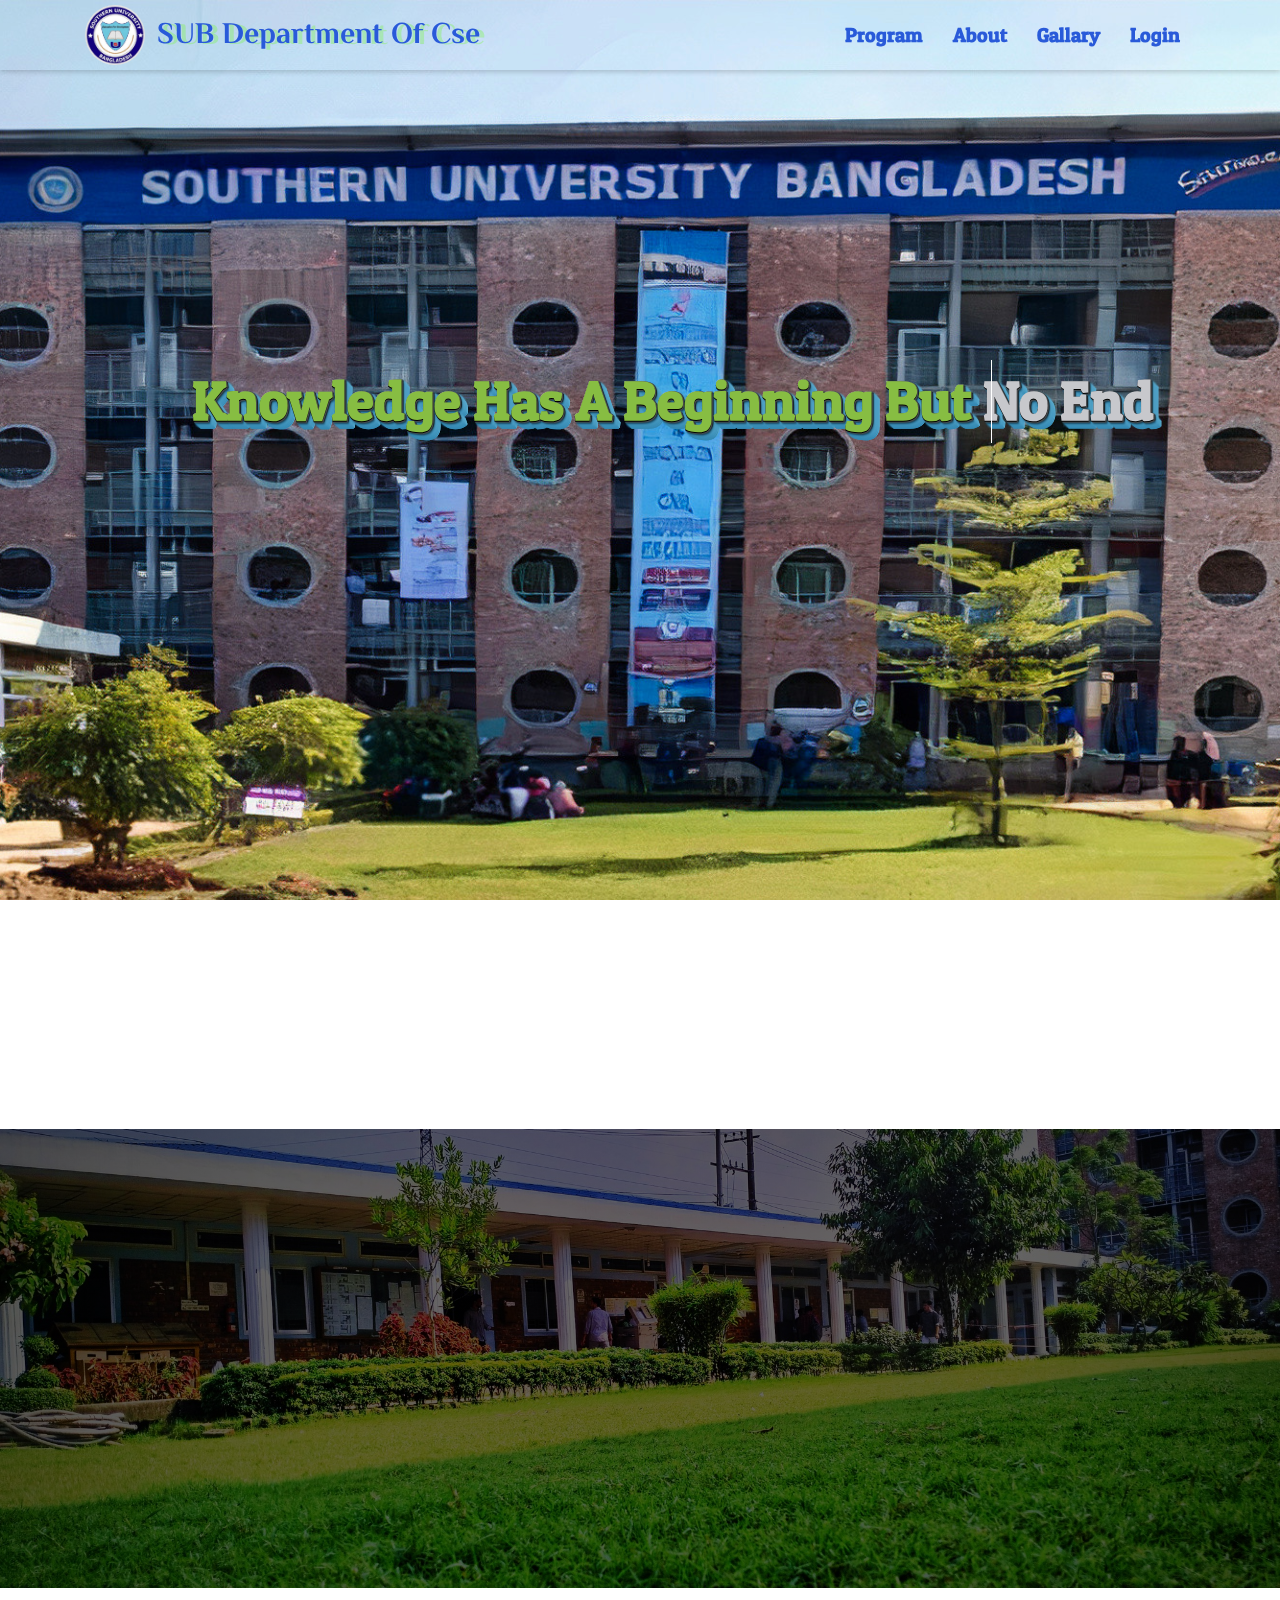
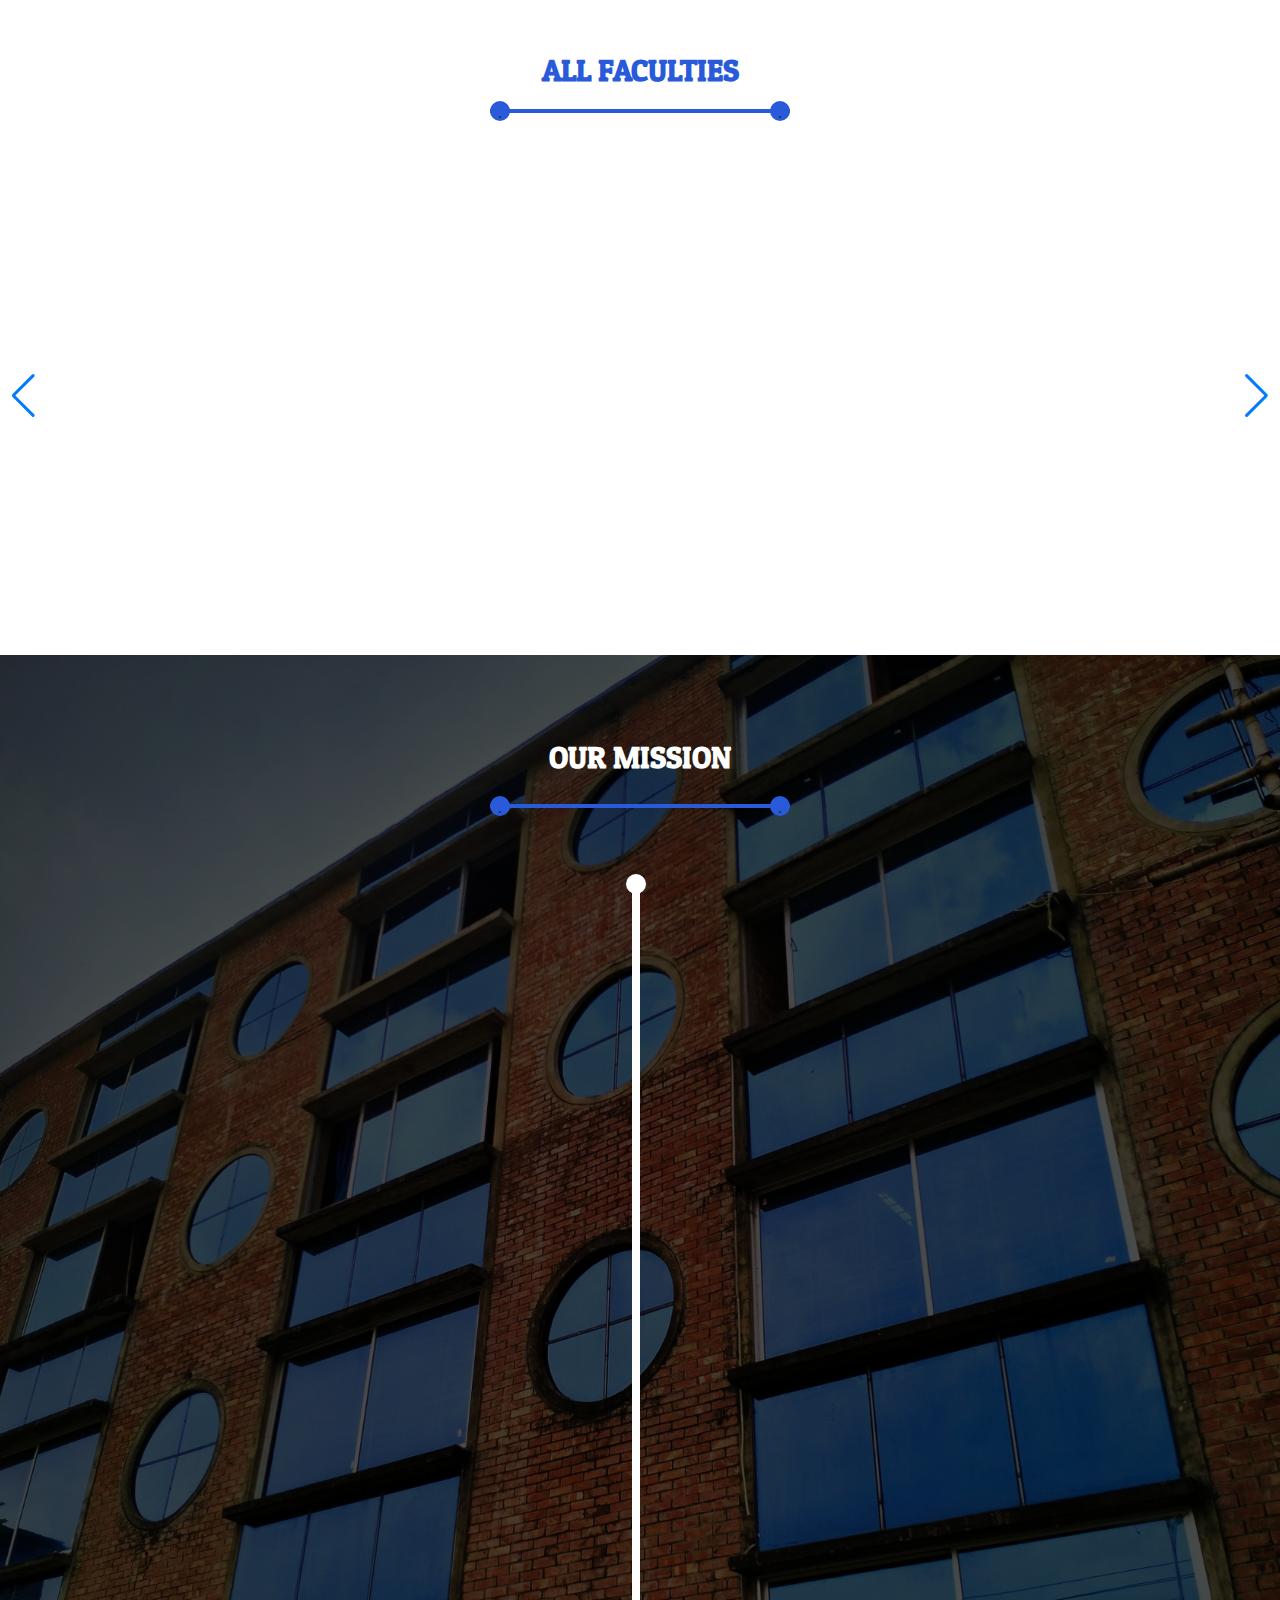
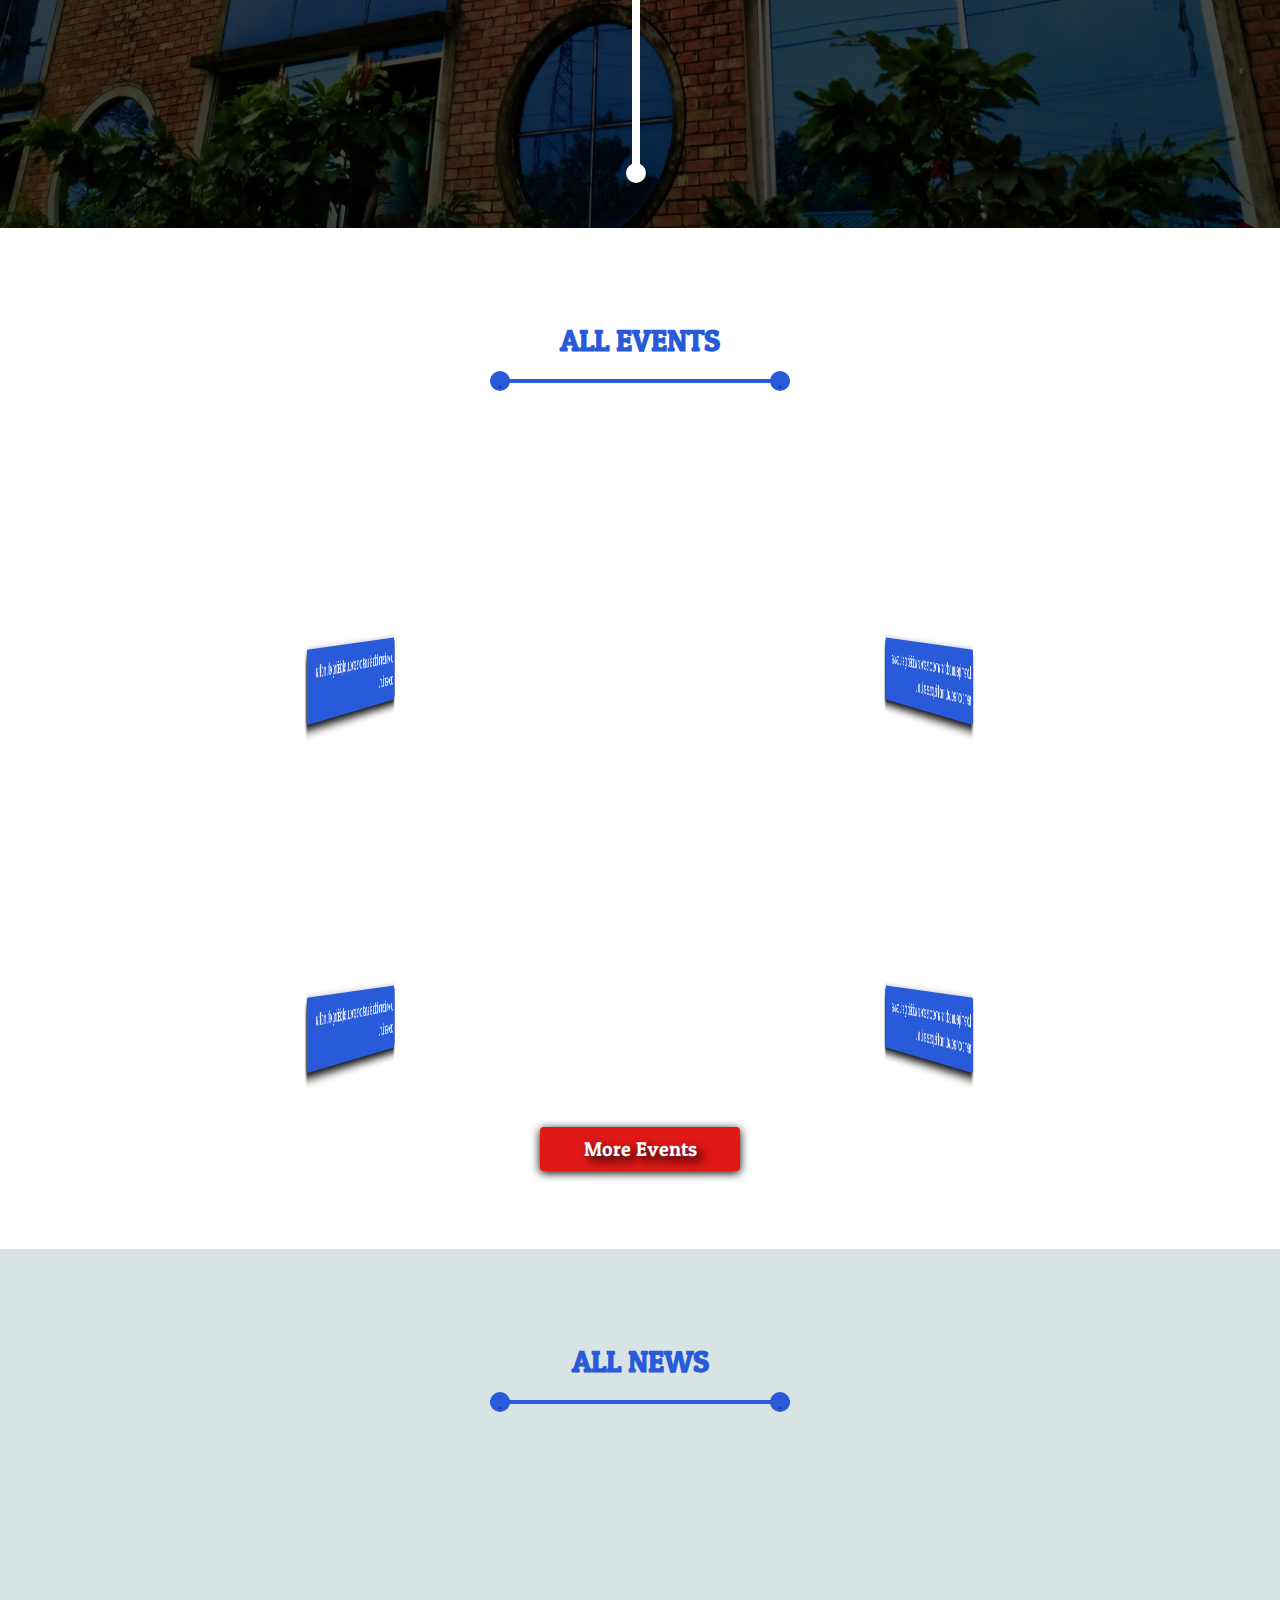
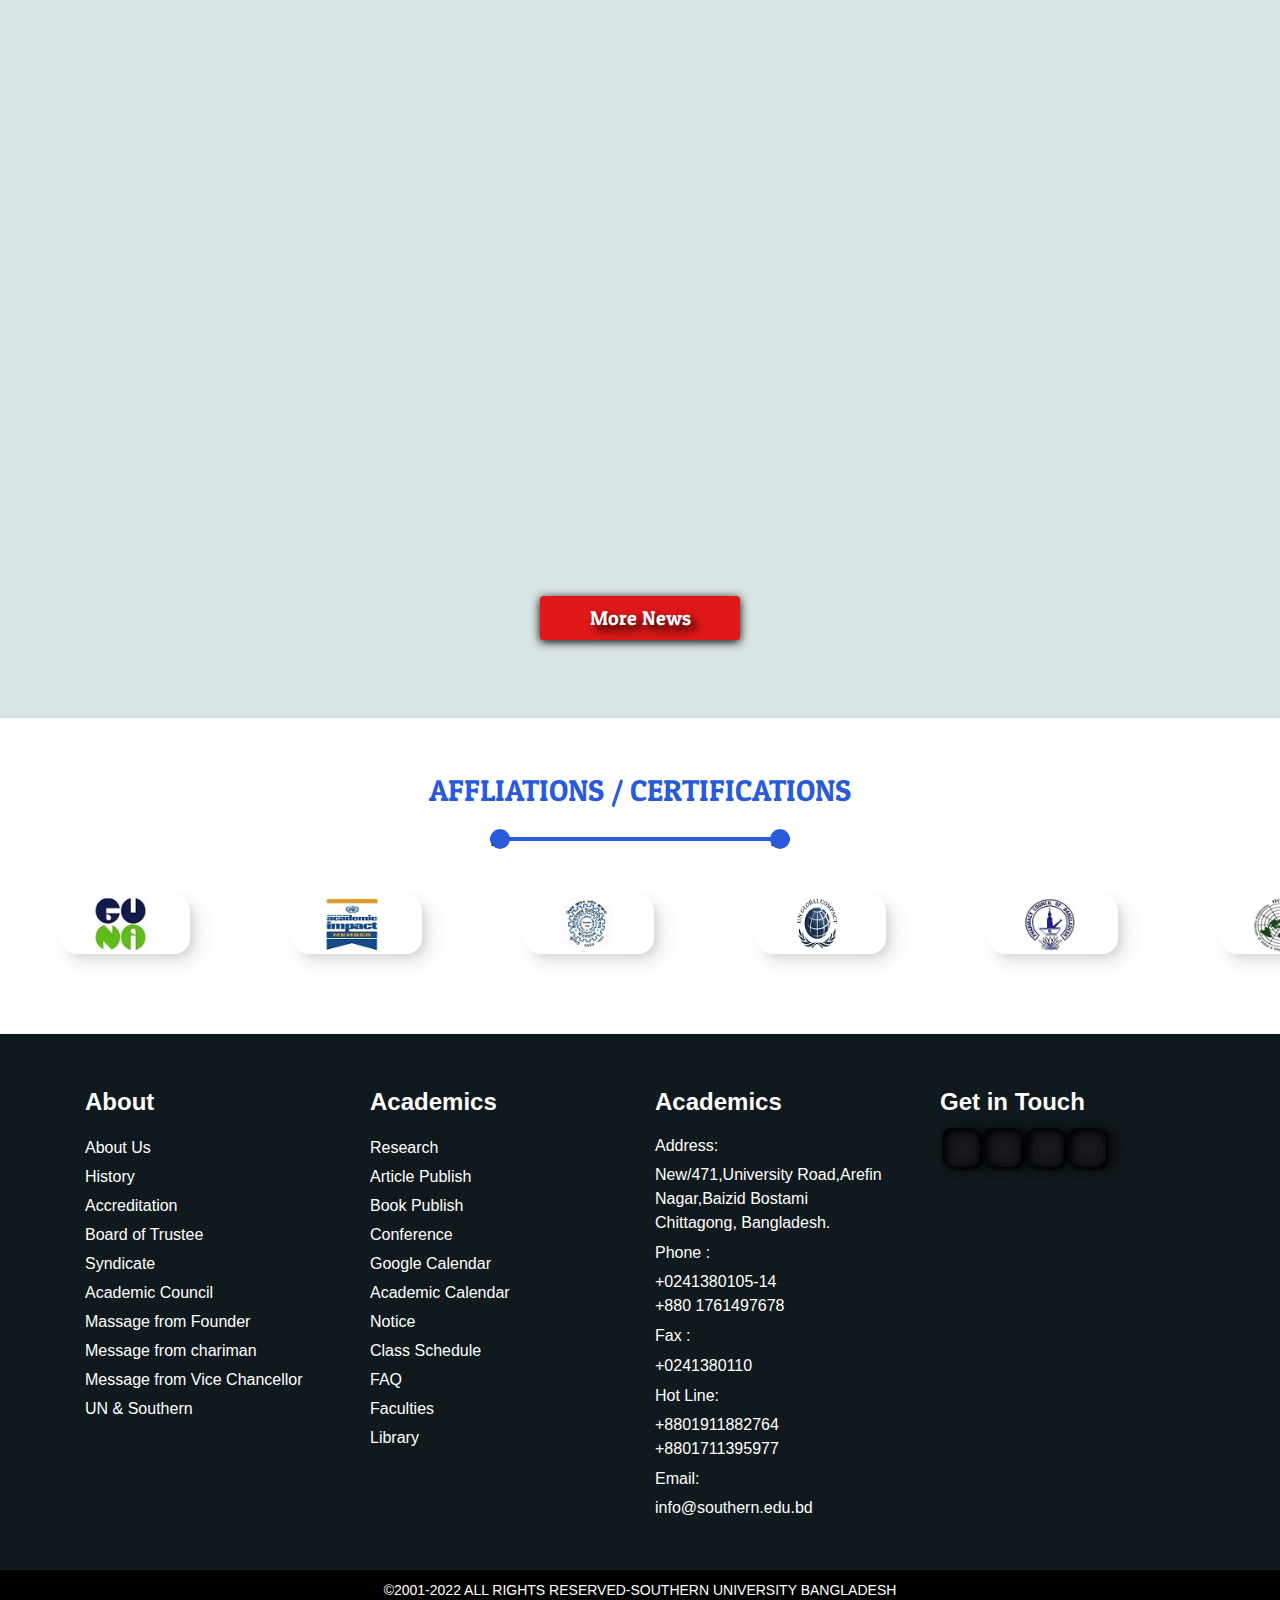
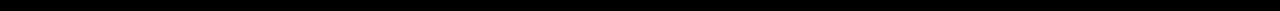
==== commit 6abc4e4c: "first commit" ====
--- a/index.html
+++ b/index.html
@@ -51,17 +51,15 @@
                 <a href="./Program.html" class="navLinks">Program</a>
               </li>
               <li>
-                <a href="#" class="navLinks">About</a>
+                <a href="about.html" class="navLinks">About</a>
               </li>
               <li>
-                <a href="#" class="navLinks">Gallary</a>
+                <a href="gallary.html" class="navLinks">Gallary</a>
               </li>
               <li>
-                <a href="#" class="navLinks">Login</a>
+                <a href="login.html" class="navLinks">Login</a>
               </li>
-              <li>
-                <a href="#" class="navLinks">Logout</a>
-              </li>
+             
             </ul>
           </div>
         </nav>
--- a/Css/style.css
+++ b/Css/style.css
@@ -856,4 +856,62 @@
 
 .courseWrapper {
   padding-top: 150px !important;
-}+}
+
+
+
+
+/* -------------Login CSS Start ------ */
+
+.loginWrapper {
+  width: 100%;
+  height: 100vh;
+  background: linear-gradient(0deg,rgba(0,0,0,0.5) 0%, rgba(0,0,0,0.5)), url("../img//WhatsApp-Image-2022-04-05-at-12.04.49-PM.jpeg");
+  background-repeat: no-repeat;
+  background-position: center center;
+  padding-top: 180px
+
+}
+.contentWrapper {
+  /* From https://css.glass */
+background: rgba(255, 255, 255, 0.2);
+border-radius: 5px;
+box-shadow: 0 4px 30px rgba(0, 0, 0, 0.1);
+backdrop-filter: blur(5px);
+-webkit-backdrop-filter: blur(5px);
+border: 1px solid rgba(255, 255, 255, 0.3);
+padding: 50px 20px;
+}
+
+.contentWrapper label {
+  font-size: 20px;
+  color: #fff;
+
+}
+
+.contentWrapper  button {
+  margin-top: 20px;
+  text-align: center;
+  margin-left: 120px;
+}
+
+
+
+/* ----------Start About Css-------- */
+
+.aboutWrapper {
+  width: 100%;
+  height: 100vh;
+}
+
+/* ----------End About Css-------- */
+
+
+/* ----------Start Gallay Css-------- */
+
+.gallaryWrapper {
+  width: 100%;
+  height: 100vh;
+}
+
+/* ----------End Gallary Css-------- */